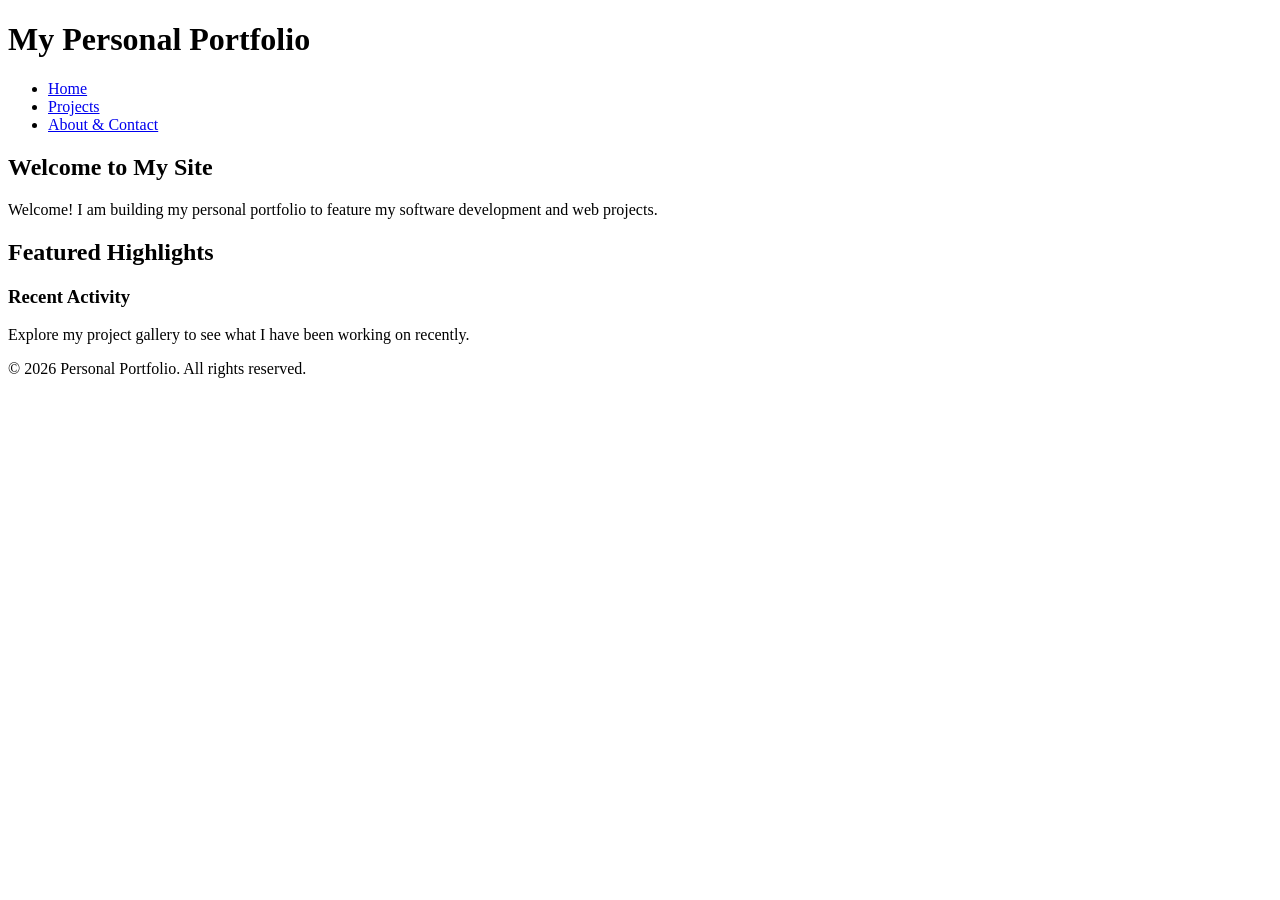
==== index.html @ cdf1ee9b "Add files via upload" ====
<!DOCTYPE html>
<html lang="en">
<head>
    <meta charset="UTF-8">
    <meta name="viewport" content="width=device-width, initial-scale=1.0">
    <title>Home - Personal Portfolio</title>
</head>
<body>

    <header>
        <h1>My Personal Portfolio</h1>
        <nav>
            <ul>
                <li><a href="index.html">Home</a></li>
                <li><a href="projects.html">Projects</a></li>
                <li><a href="about.html">About & Contact</a></li>
            </ul>
        </nav>
    </header>

    <main>
        <section>
            <h2>Welcome to My Site</h2>
            <p>Welcome! I am building my personal portfolio to feature my software development and web projects.</p>
        </section>

        <section>
            <h2>Featured Highlights</h2>
            <h3>Recent Activity</h3>
            <p>Explore my project gallery to see what I have been working on recently.</p>
        </section>
    </main>

    <footer>
        <p>&copy; 2026 Personal Portfolio. All rights reserved.</p>
    </footer>

</body>
</html>
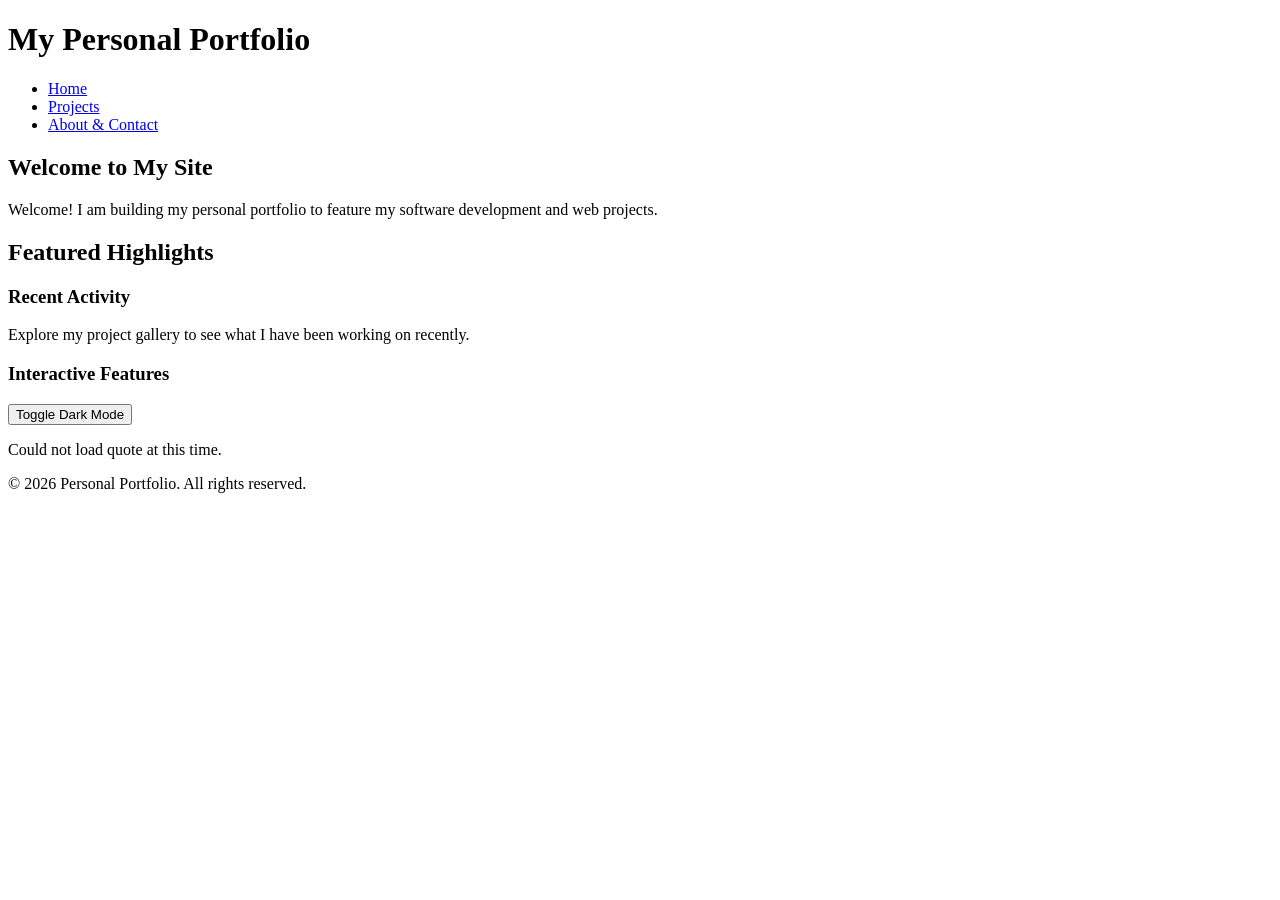
==== commit d7ba1a82: "Update index.html" ====
--- a/index.html
+++ b/index.html
@@ -1,39 +1,45 @@
-<!DOCTYPE html>
-<html lang="en">
-<head>
-    <meta charset="UTF-8">
-    <meta name="viewport" content="width=device-width, initial-scale=1.0">
-    <title>Home - Personal Portfolio</title>
-</head>
-<body>
-
-    <header>
-        <h1>My Personal Portfolio</h1>
-        <nav>
-            <ul>
-                <li><a href="index.html">Home</a></li>
-                <li><a href="projects.html">Projects</a></li>
-                <li><a href="about.html">About & Contact</a></li>
-            </ul>
-        </nav>
-    </header>
-
-    <main>
-        <section>
-            <h2>Welcome to My Site</h2>
-            <p>Welcome! I am building my personal portfolio to feature my software development and web projects.</p>
-        </section>
-
-        <section>
-            <h2>Featured Highlights</h2>
-            <h3>Recent Activity</h3>
-            <p>Explore my project gallery to see what I have been working on recently.</p>
-        </section>
-    </main>
-
-    <footer>
-        <p>&copy; 2026 Personal Portfolio. All rights reserved.</p>
-    </footer>
-
-</body>
-</html>+<!DOCTYPE html>
+<html lang="en">
+<head>
+    <meta charset="UTF-8">
+    <meta name="viewport" content="width=device-width, initial-scale=1.0">
+    <title>Home - Personal Portfolio</title>
+</head>
+<body>
+
+    <header>
+        <h1>My Personal Portfolio</h1>
+        <nav>
+            <ul>
+                <li><a href="index.html">Home</a></li>
+                <li><a href="projects.html">Projects</a></li>
+                <li><a href="about.html">About & Contact</a></li>
+            </ul>
+        </nav>
+    </header>
+
+    <main>
+        <section>
+            <h2>Welcome to My Site</h2>
+            <p>Welcome! I am building my personal portfolio to feature my software development and web projects.</p>
+        </section>
+
+        <section>
+            <h2>Featured Highlights</h2>
+            <h3>Recent Activity</h3>
+            <p>Explore my project gallery to see what I have been working on recently.</p>
+        </section>
+    <section>
+  <h3>Interactive Features</h3>
+  <button id="theme-btn">Toggle Dark Mode</button>
+  <p id="quote-text">Loading daily quote...</p>
+</section>
+    </main>
+
+    <footer>
+        <p>&copy; 2026 Personal Portfolio. All rights reserved.</p>
+    </footer>
+<script src="script.js"></script>
+
+</body>
+</html>
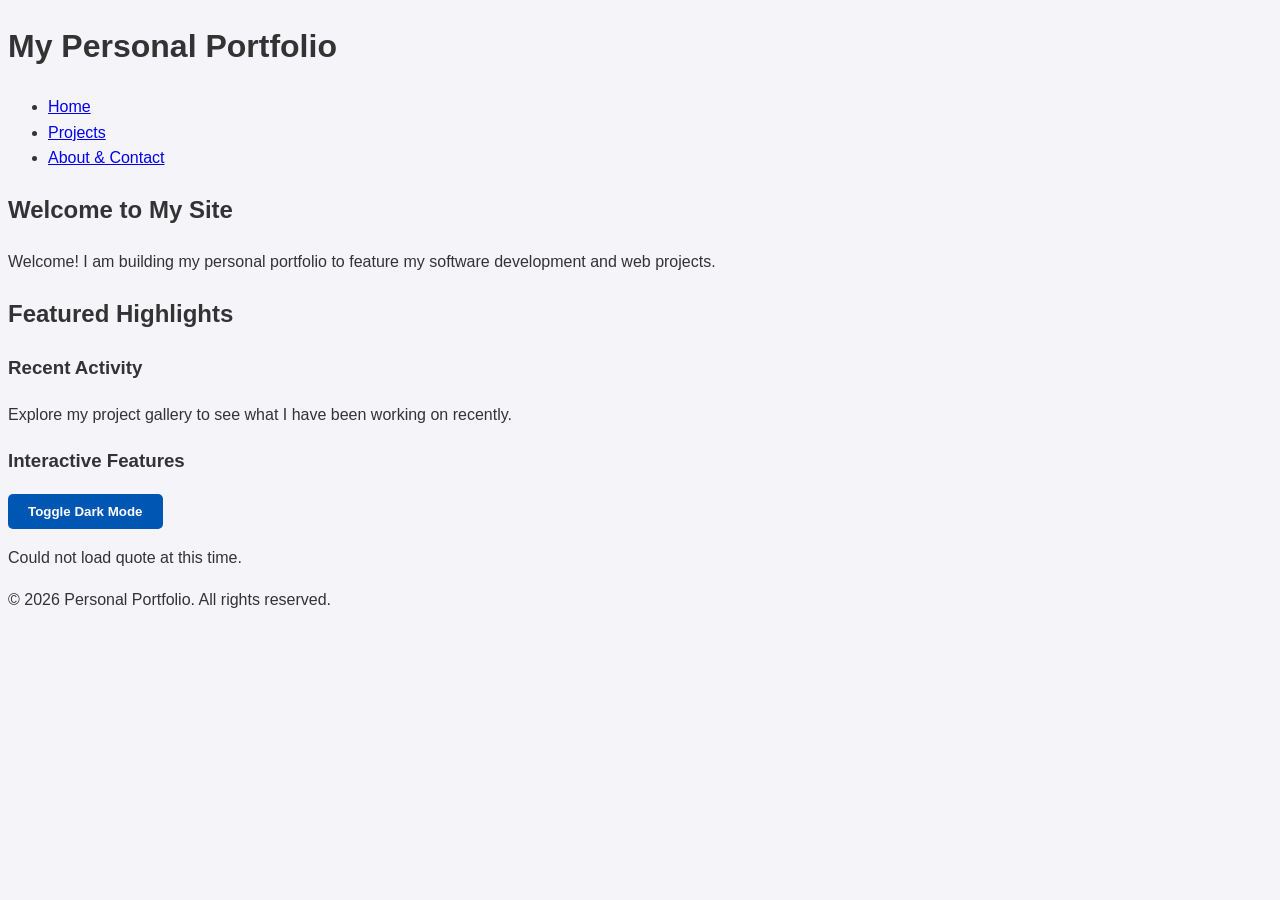
==== commit 0a318a42: "Update index.html" ====
--- a/index.html
+++ b/index.html
@@ -4,6 +4,7 @@
     <meta charset="UTF-8">
     <meta name="viewport" content="width=device-width, initial-scale=1.0">
     <title>Home - Personal Portfolio</title>
+    <link rel="stylesheet" href="style.css">
 </head>
 <body>
 
--- a/style.css
+++ b/style.css
@@ -0,0 +1,84 @@
+/* Base Page Palette */
+body {
+    background-color: #f4f4f9; /* Light gray background */
+    color: #333333; /* Dark gray text for high contrast */
+    font-family: Arial, sans-serif;
+    line-height: 1.6;
+}
+
+/* Gestalt Principle 1: Common Region (Enclosure) */
+.card {
+    background-color: #ffffff; /* White background for the card */
+    border-radius: 8px; /* Soft edges */
+    box-shadow: 0 4px 8px rgba(0, 0, 0, 0.1); /* Subtle drop shadow */
+    padding: 25px;
+    margin: 20px auto;
+    max-width: 800px;
+}
+
+/* Gestalt Principle 2: Similarity */
+.nav-list {
+    list-style: none;
+    padding: 0;
+    display: flex;
+    gap: 15px;
+}
+
+.nav-link, button[type="submit"] {
+    background-color: #0056b3; /* Deep high-contrast blue */
+    color: #ffffff; /* White text */
+    padding: 10px 20px;
+    border: none;
+    border-radius: 5px;
+    text-decoration: none;
+    font-weight: bold;
+    cursor: pointer;
+    transition: background-color 0.3s ease;
+}
+
+.nav-link:hover, button[type="submit"]:hover {
+    background-color: #003d82; /* Darker blue on hover */
+}
+
+/* Style for Toggle Button */
+#theme-btn {
+  background-color: #0056b3;
+  color: #ffffff;
+  padding: 10px 20px;
+  border: none;
+  border-radius: 5px;
+  font-weight: bold;
+  cursor: pointer;
+}
+
+/* Universal Dark Mode Override */
+body.dark-mode,
+body.dark-mode main,
+body.dark-mode section,
+body.dark-mode div,
+body.dark-mode header,
+body.dark-mode footer,
+body.dark-mode .card {
+  background-color: #121212 !important;
+  color: #ffffff !important;
+}
+
+body.dark-mode h1,
+body.dark-mode h2,
+body.dark-mode h3,
+body.dark-mode h4,
+body.dark-mode p,
+body.dark-mode li,
+body.dark-mode label,
+body.dark-mode span {
+  color: #ffffff !important;
+}
+
+body.dark-mode a {
+  color: #8ab4f8 !important;
+}
+
+body.dark-mode #theme-btn {
+  background-color: #bb86fc !important;
+  color: #000000 !important;
+}
